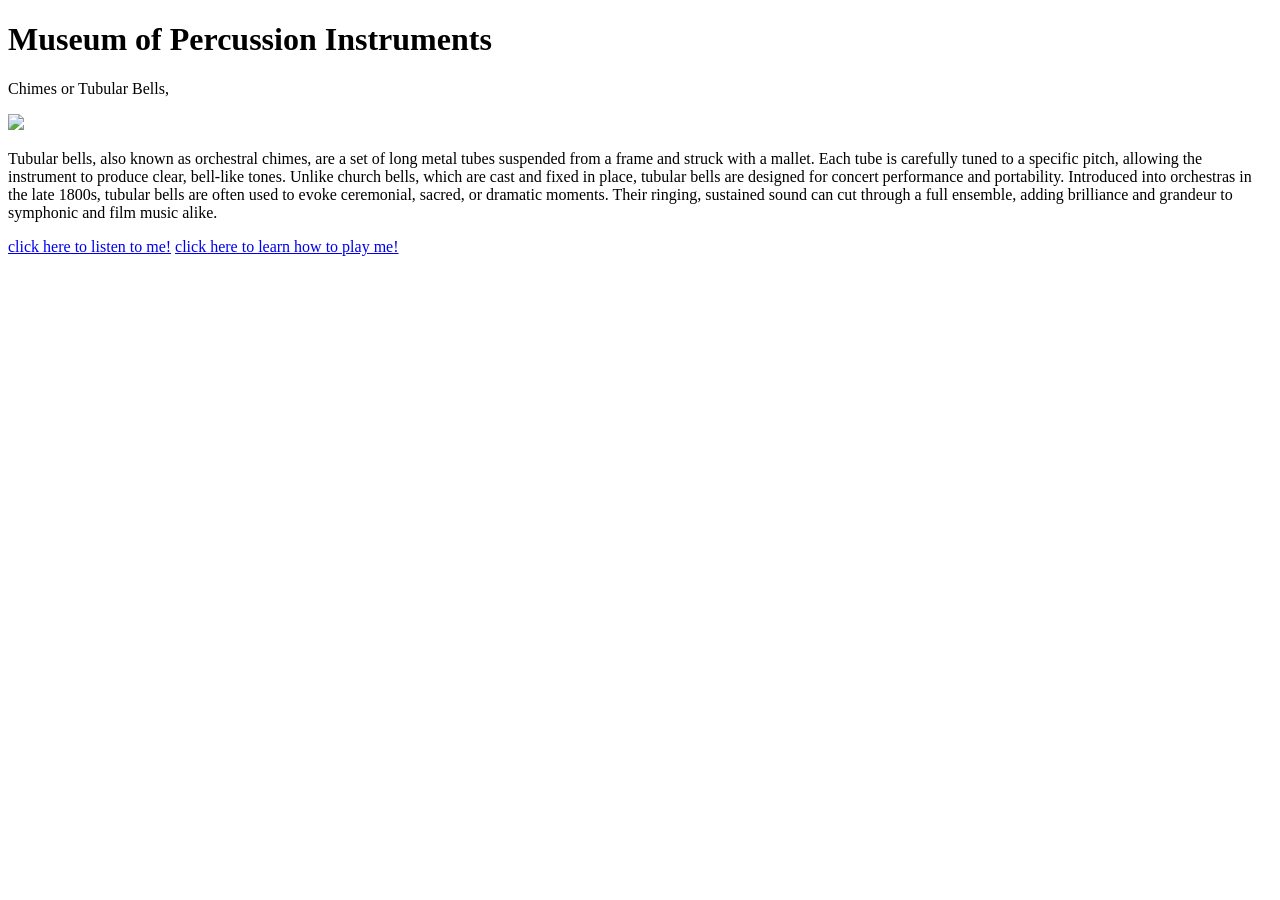
==== Labels/label3.html @ 3b711032 "please" ====
<!DOCTYPE html>
<html>

<head>
    <link rel="stylesheet" href="style.css">
</head>

<body>
    <h1> Museum of Percussion Instruments</h1>
    <p> <span class="sticky"> Chimes or Tubular Bells, 
        </span> </p>
    <div>
        <img class="floatleft" src="img/Adobe Express - file (2).png" width="400" height="auto">
    </div>
    <p class="labeltext"> Tubular bells, also known as orchestral chimes, are a set of long metal tubes suspended from a frame and struck with a mallet. Each tube is carefully tuned to a specific pitch, allowing the instrument to produce clear, bell-like tones. Unlike church bells, which are cast and fixed in place, tubular bells are designed for concert performance and portability.

Introduced into orchestras in the late 1800s, tubular bells are often used to evoke ceremonial, sacred, or dramatic moments. Their ringing, sustained sound can cut through a full ensemble, adding brilliance and grandeur to symphonic and film music alike.
    </p>

    </div>
    <a class="linktovideo" href="https://youtu.be/b8gs4TozJbQ?si=lgKWD_7yV3gUgmzr&t=161"> click here to listen to me!</a>
    <a class="linktovideo" href="https://youtu.be/9o7r_f22QJ4?si=eOszs8jvFQZCVD0_"> click here to learn how to play me!</a>
</body>
</html>
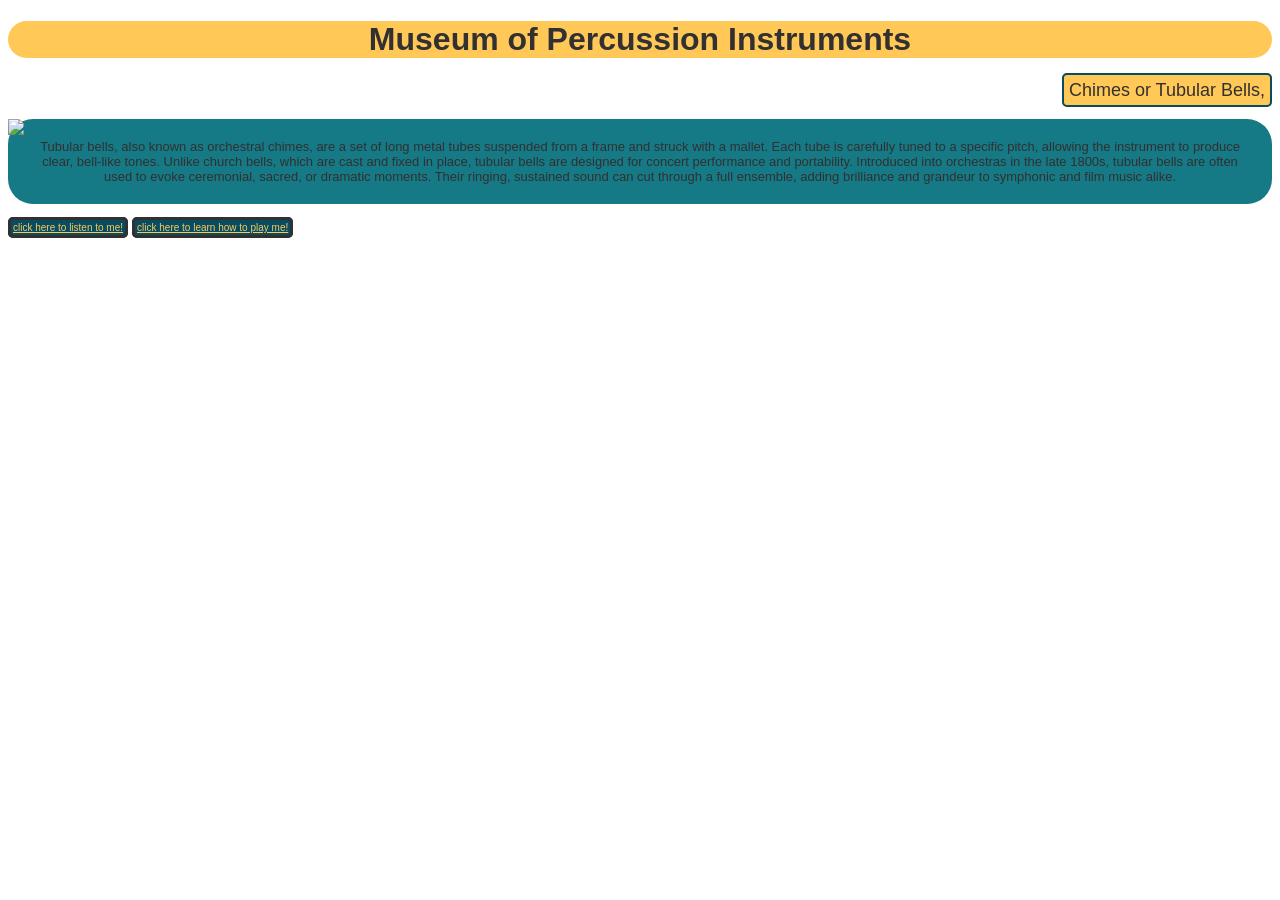
==== commit bae413fa: "YAY" ====
--- a/Labels/label3.html
+++ b/Labels/label3.html
@@ -2,7 +2,7 @@
 <html>
 
 <head>
-    <link rel="stylesheet" href="style.css">
+    <link rel="stylesheet" href="../style.css">
 </head>
 
 <body>
--- a/style.css
+++ b/style.css
@@ -0,0 +1,75 @@
+h1 {
+    color: #323031;
+    text-align: center;
+    font-family: Verdana, Geneva, Tahoma, sans-serif;
+    background-color: #FFC857;
+    border-radius: 25px;
+
+}
+
+p {
+    color: rgb(50, 50, 10);
+    text-align: right;
+    font-size: large;
+}
+
+h3 {
+    text-align: right;
+    text-shadow: 5cap;
+    font-size: x-large;
+    font-family: Verdana, Geneva, Tahoma, sans-serif;
+}
+
+body {
+    background-image: url("../Labels/img/gradient-background-mixed-with-blue-and-yellow-colors-you-can-use-this-background-for-presentations-banners-posters-and-invitations-free-photo.webp");
+    background-repeat: no-repeat;
+    background-position: center;
+}
+
+h1:hover {
+    background-color: #ffc7578b;
+    border: 5px solid #084C61;
+}
+
+.sticky {
+    position: sticky;
+    top: 0;
+    padding: 5px;
+    background-color: #FFC857;
+    border: 2px solid #084C61;
+    border-radius: 5px;
+    color: #323031;
+    font-family: Verdana, Geneva, Tahoma, sans-serif;
+    text-align: right;
+
+}
+
+.labeltext {
+    font-family: Verdana, Geneva, Tahoma, sans-serif;
+    font-size: small;
+    text-align: center;
+    border-radius: 25px;
+    padding: 20px;
+    color: #323031;
+    background-color: #157a85;
+    text-shadow: #FFC857;
+}
+
+.words {
+    text-align: center;
+}
+
+.floatleft {
+    float: left;
+    margin: 0px 10px 0px 0px;
+}
+
+.linktovideo {
+    background-color: #084C61;
+    color: #FFC857;
+    font-family: Verdana, Geneva, Tahoma, sans-serif;
+    border-radius: 5px;
+    font-size: x-small;
+    border: solid #323031;
+    padding: 2px
+}
